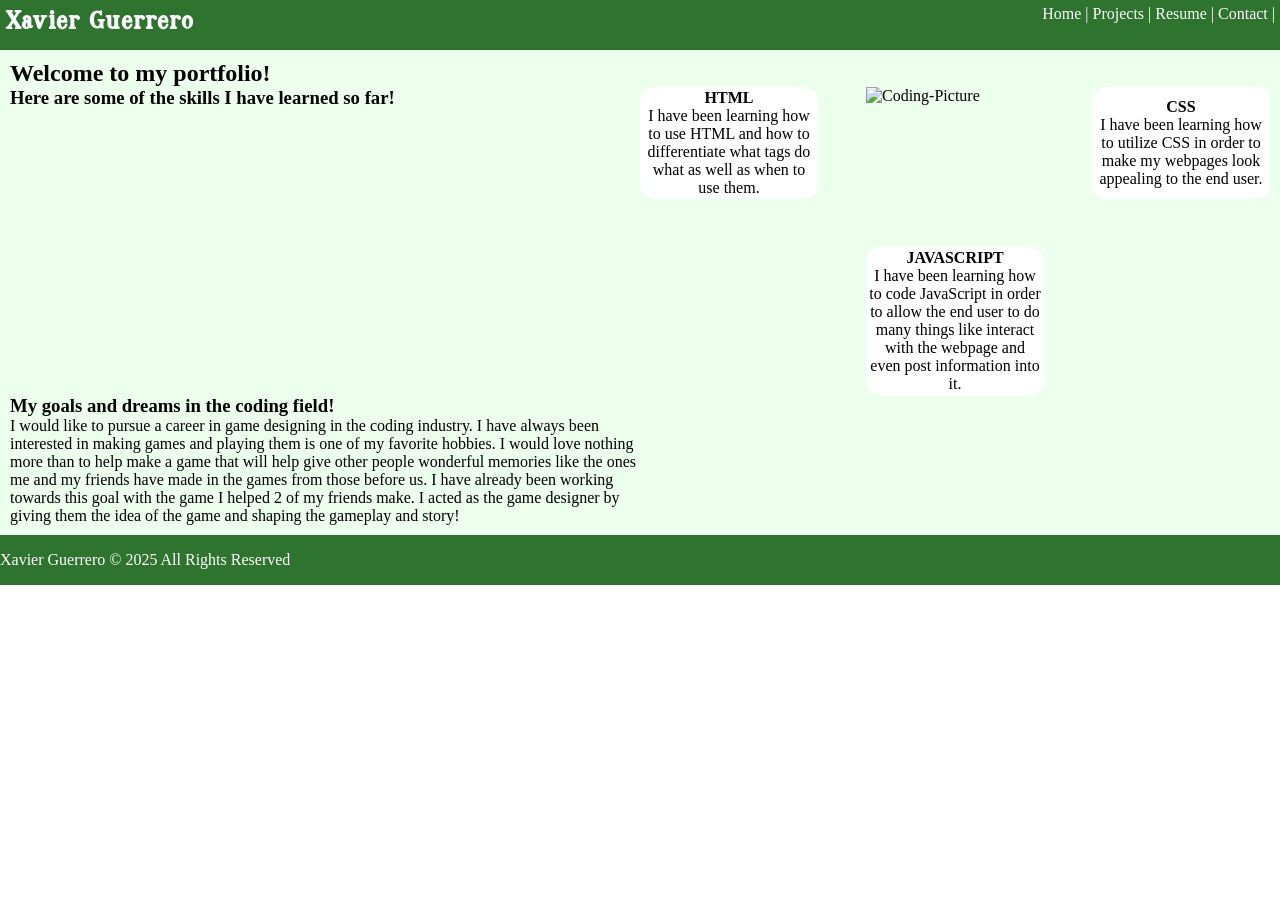
==== index.html @ 938621f6 "Add files via upload" ====
<!DOCTYPE html>
<html lang="en">
<head>
    <meta charset="UTF-8">
    <meta name="viewport" content="width=device-width, initial-scale=1.0">
    <title>Xavier Guerrero Student Portfolio- Home Page</title>
    <link rel="stylesheet" href="main.css">
    <style>
        
    </style>
</head>
<body>
<section>

    <!-- Title and Navigation Area -->
   
    <header class="head">
        <h1>Xavier Guerrero</h1>
        <div>
        <nav class="nav">
            <a href="index.html">Home |</a>
            <a href="projects.html">Projects |</a>
            <a href="https://docs.google.com/document/d/16FGr_bPQ_x9qoHdNzcOlxSqQ4uLosXloYllcjoWM8xU/edit?tab=t.0" target="_blank">Resume |</a>
            <a href="contact.html">Contact |</a>
        </nav>
        </div>
    </header>

    <!-- Main Body Area with Info about me and my skills -->

    <main>
    <div class="mainBody">
        <h2> Welcome to my portfolio! </h2>
        <br>
        <h3>Here are some of the skills I have learned so far!</h3>
        <div class="skillsContainer"> 

            <div class="skills">
                <h4>HTML</h4>
                <p>I have been learning how to use HTML and how to differentiate what tags do what as well as when to use them.</p>
            </div>

            <div class="img">
                <img src="media/Images/coding-pic.png" alt="Coding-Picture">
            </div>
            
            <div class="skills">
                <h4>CSS</h4>
                <p>I have been learning how to utilize CSS in order to make my webpages look appealing to the end user.</p>
            </div>
        

            <div class="skills" id="js">
                <h4>JAVASCRIPT</h4>
                <p>I have been learning how to code JavaScript in order to allow the end user to do many things like interact with the webpage and even post information into it.</p>
            </div>

        </div>

        <div class="goalsContainer">
            <h3>My goals and dreams in the coding field!</h3>

            <section class="goals">
                <p>I would like to pursue a career in game designing in the coding industry. I have always been interested in making games and playing them is one of my favorite hobbies. I would love nothing more than to help make a game that will help give other people wonderful memories like the ones me and my friends have made in the games from those before us. I have already been working towards this goal with the game I helped 2 of my friends make. I acted as the game designer by giving them the idea of the game and shaping the gameplay and story!</p>
            </section>

        </div>
        
    </div>
    </main>

    <!-- Footer with my copyright -->

    <footer id="foot">
       Xavier Guerrero &copy; 2025 All Rights Reserved
    </footer>
    <script src="main.js"></script>
</body>
</html>
---- main.css ----
* {
    padding: 0;
    margin: 0;
    box-sizing: border-box;
}
@font-face {
    font-family: ApriliaKupril;
    src: url(/Media/Fonts/ApriliaKupril-DYM0x.ttf);
}
@font-face {
    font-family: ApriliaKuprilItalic;
    src: url(/Media/Fonts/ApriliaKuprilItalic-pgq3v.ttf);
}
body{
            display: flex;
            flex-direction: column;
        }

.mainBody{
            background:#edffed;
            padding: 10px;
            height: 100%;
        }

.mianBody h3{
    text-align: center;
}

.skillsContainer{
            display: grid;
            align-items: stretch;
            flex-wrap: wrap;
            gap: 3rem;
            text-align: left;
            justify-content: space-evenly;
            grid-template-columns: 1fr 1fr 1fr;
        }

.skills{
            display: flex;
            text-decoration: none;
            border: 2px solid white;
            border-radius: 15px;
            background-color: white;
            text-align: center;
            flex-direction: column;
            justify-content: center;

        }

img{
    width: 475px;
    height: 200px;    
}

#js{
    grid-column: 2;
}

.head{
    width: 100%;
    height: 50px;
    color: white;
    background-color: #2e742f;
    display: flex;
    justify-content: space-between;
    padding: 5px;
}

.head h1{
    font-family: ApriliaKupril;
}

a{
    text-decoration: none;
    color: white;
}



#foot{
    padding: 1rem 0;
    background-color: #2e742f;
    color: white;
    bottom: 0;
}
.mainBody{
    display: grid;
    grid-template-columns: 1fr 1fr; 
}

.card {
background-color: #2E742F;
border-left: 7px solid black;
color: white;
height: 400px;
margin: 20px auto;
min-height: 100px;
width: 50%;
border-radius: 8px;
padding: 20px;
text-align: center;
}
.card a img {
width: 100%;
margin: 10px auto;
border-radius: 10px;
}
.card h1 {
margin-bottom: 20px;
}
.card p a:link {
color: white;
}
.card p a:hover {
color: black;
}
.card p a:visited {
color: rgb(105, 105, 105);
}
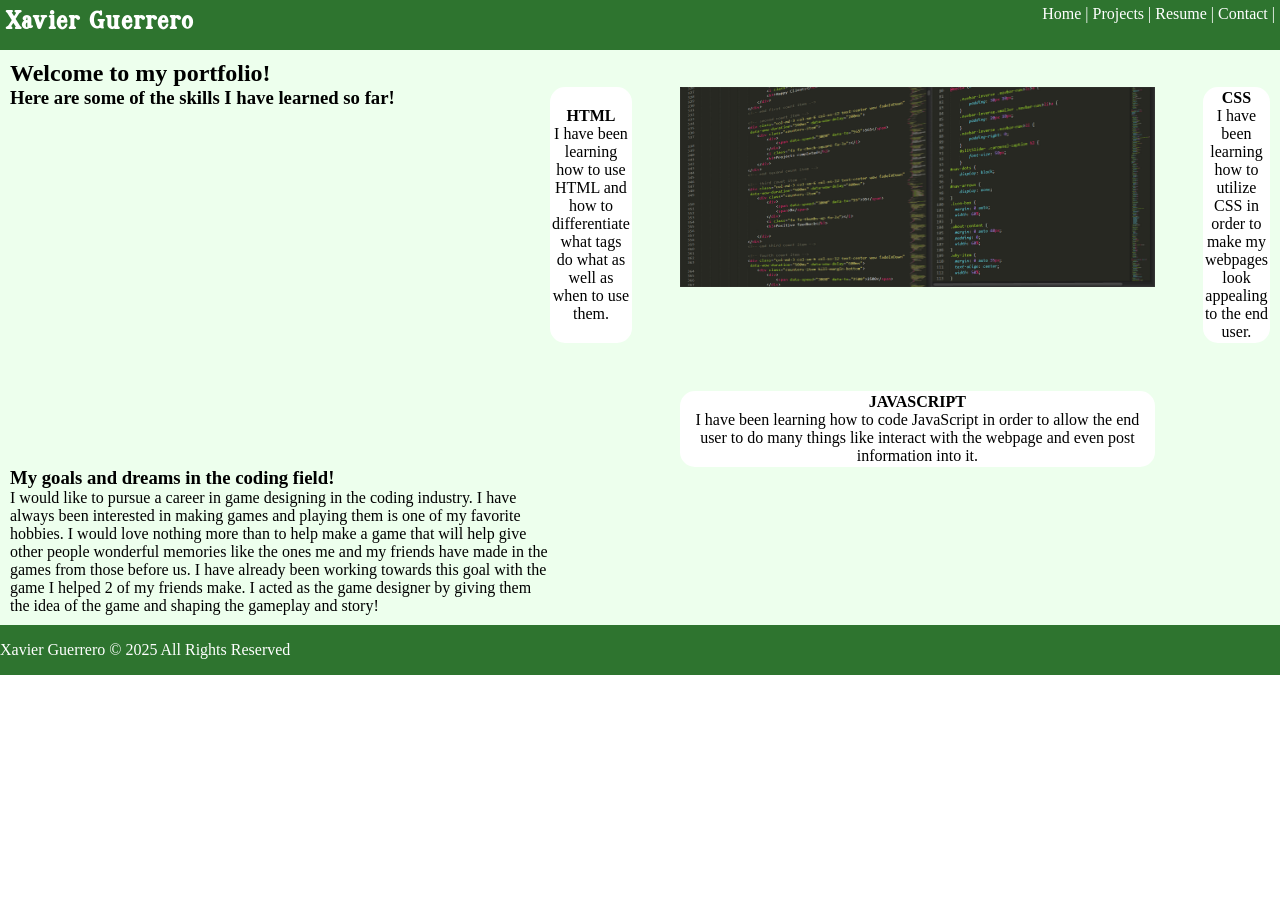
==== commit dbef21b7: "Update index.html" ====
--- a/index.html
+++ b/index.html
@@ -41,7 +41,7 @@
             </div>
 
             <div class="img">
-                <img src="media/Images/coding-pic.png" alt="Coding-Picture">
+                <img src="/Media/Images/coding-pic.png" alt="Coding-Picture">
             </div>
             
             <div class="skills">
@@ -76,4 +76,4 @@
     </footer>
     <script src="main.js"></script>
 </body>
-</html>+</html>
